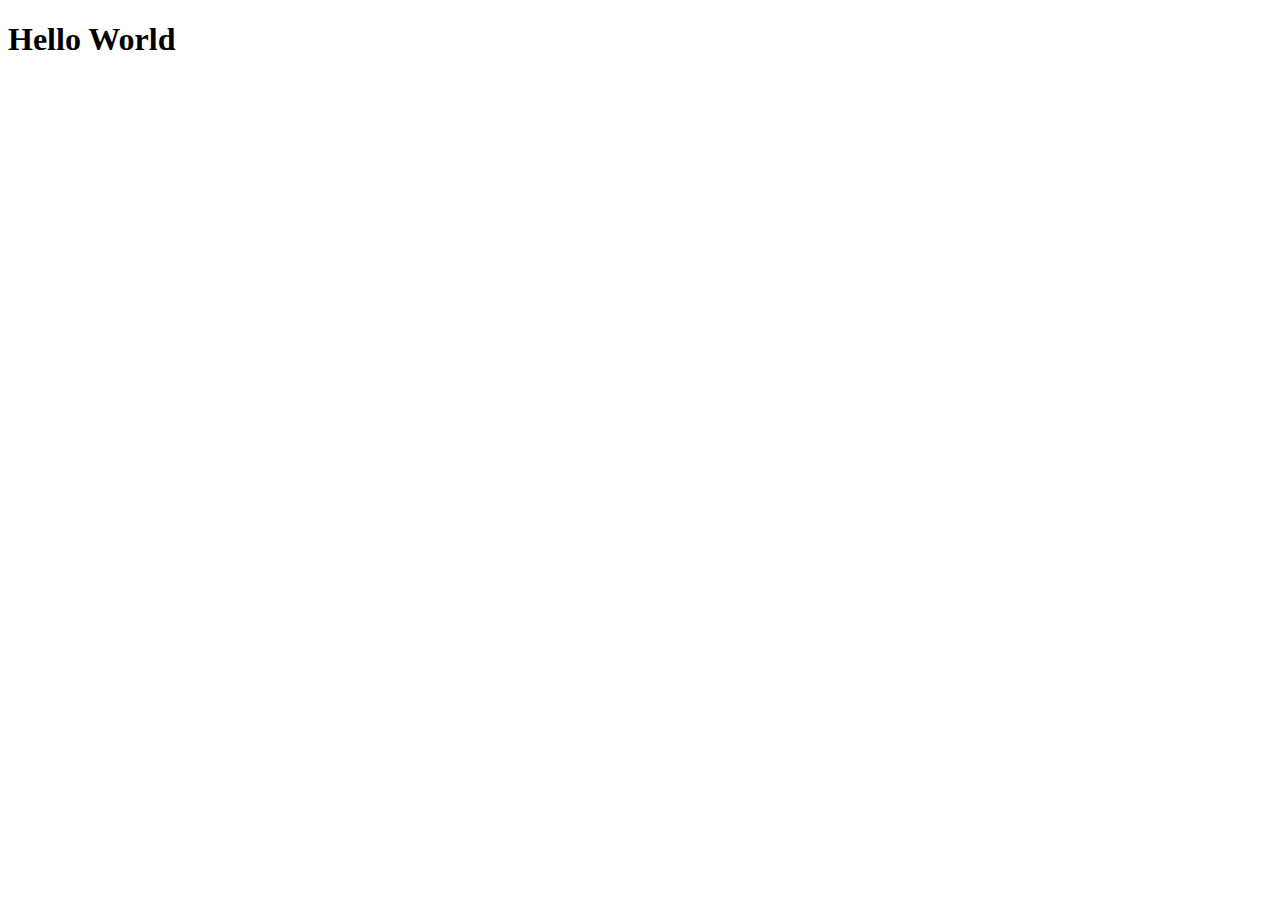
==== HTML/index.html @ 30d15e9d "started project" ====
<!DOCTYPE html>
<html lang="en">
<head>
    <meta charset="UTF-8">
    <meta name="viewport" content="width=device-width, initial-scale=1.0">
    <title>FSD Class</title>
    <link rel="stylesheet" href="./style.css">
</head>
<body>
    <h1>Hello World</h1>
</body>
</html>
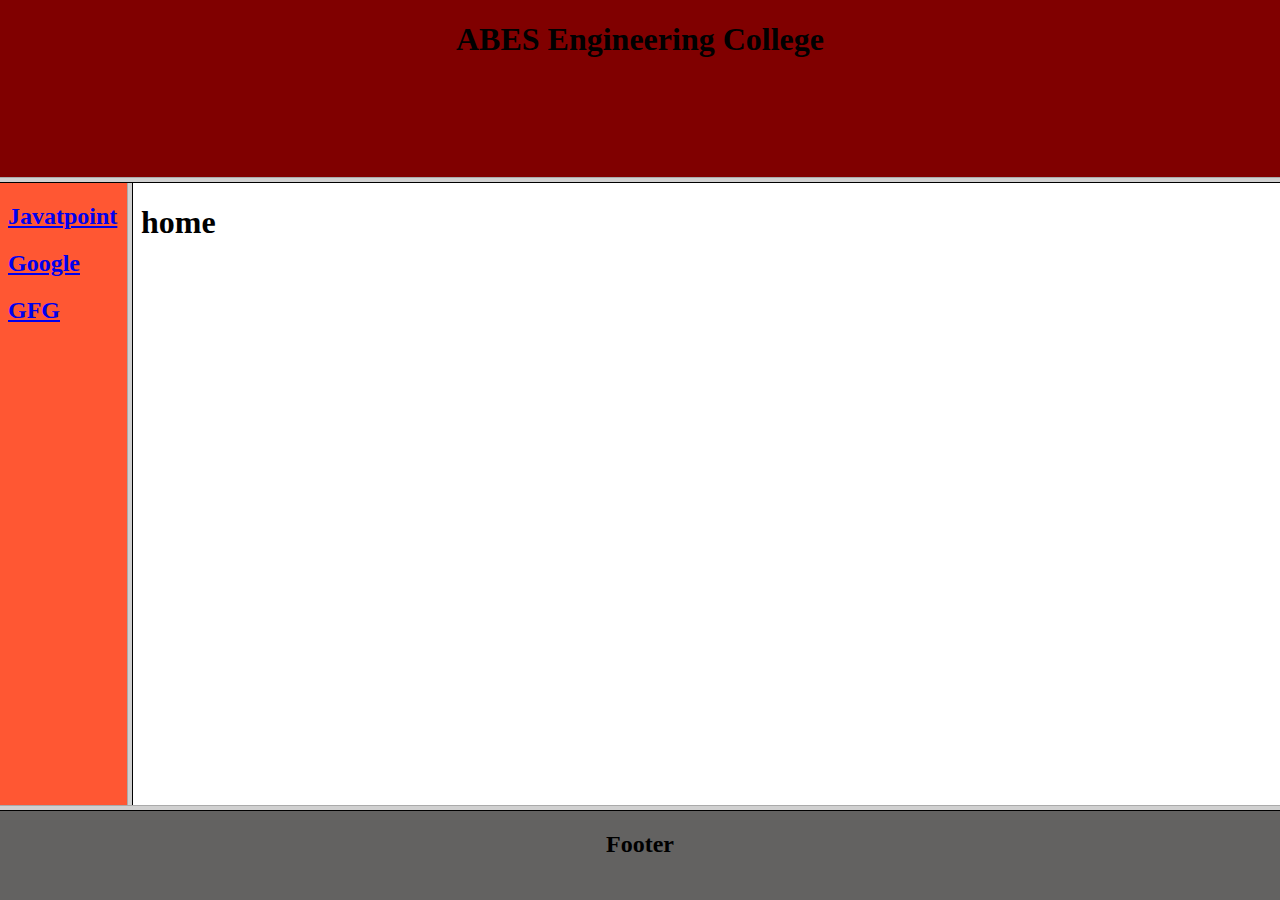
==== commit 73ff61cd: "changed files in  project" ====
--- a/HTML/index.html
+++ b/HTML/index.html
@@ -6,7 +6,14 @@
     <title>FSD Class</title>
     <link rel="stylesheet" href="./style.css">
 </head>
-<body>
-    <h1>Hello World</h1>
-</body>
+
+<frameset rows="20%,70%,10%">
+    <frame title="header" src="header.html">
+    <frameset  cols="10%,90%">
+        <frame title="links" src="links.html">
+        <frame title="home" name="home" src="home.html">
+    </frameset>
+    <frame title="footer" src="footer.html">
+</frameset>
+    
 </html>